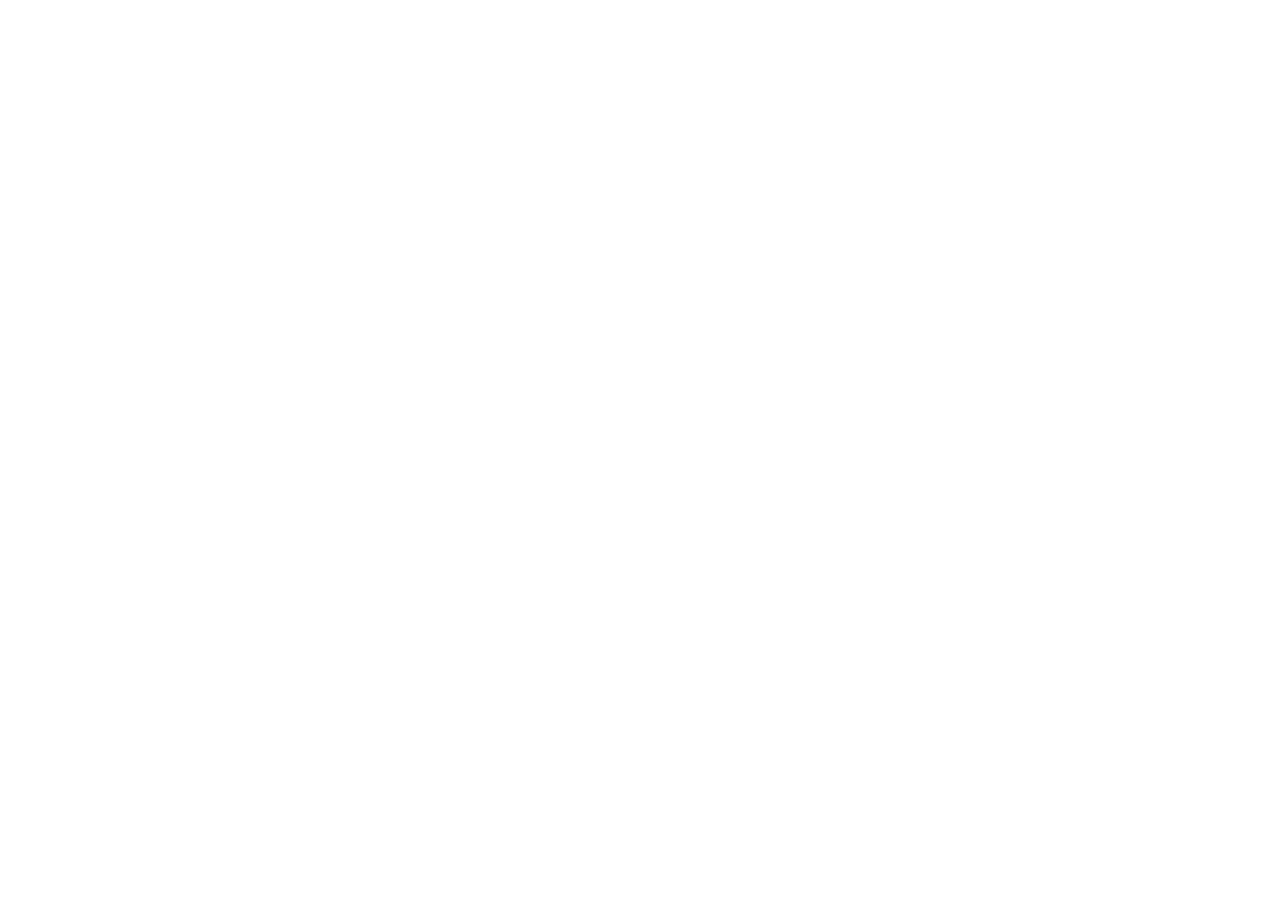
==== index.html @ 332e4127 "add index.html" ====
<!DOCTYPE html>
<html lang="ko">
<head>
    <meta charset="UTF-8">
    <meta http-equiv="X-UA-Compatible" content="IE=edge">
    <meta name="viewport" content="width=device-width, initial-scale=1.0">
    <title>Document</title>
</head>
<body>
    
</body>
</html>
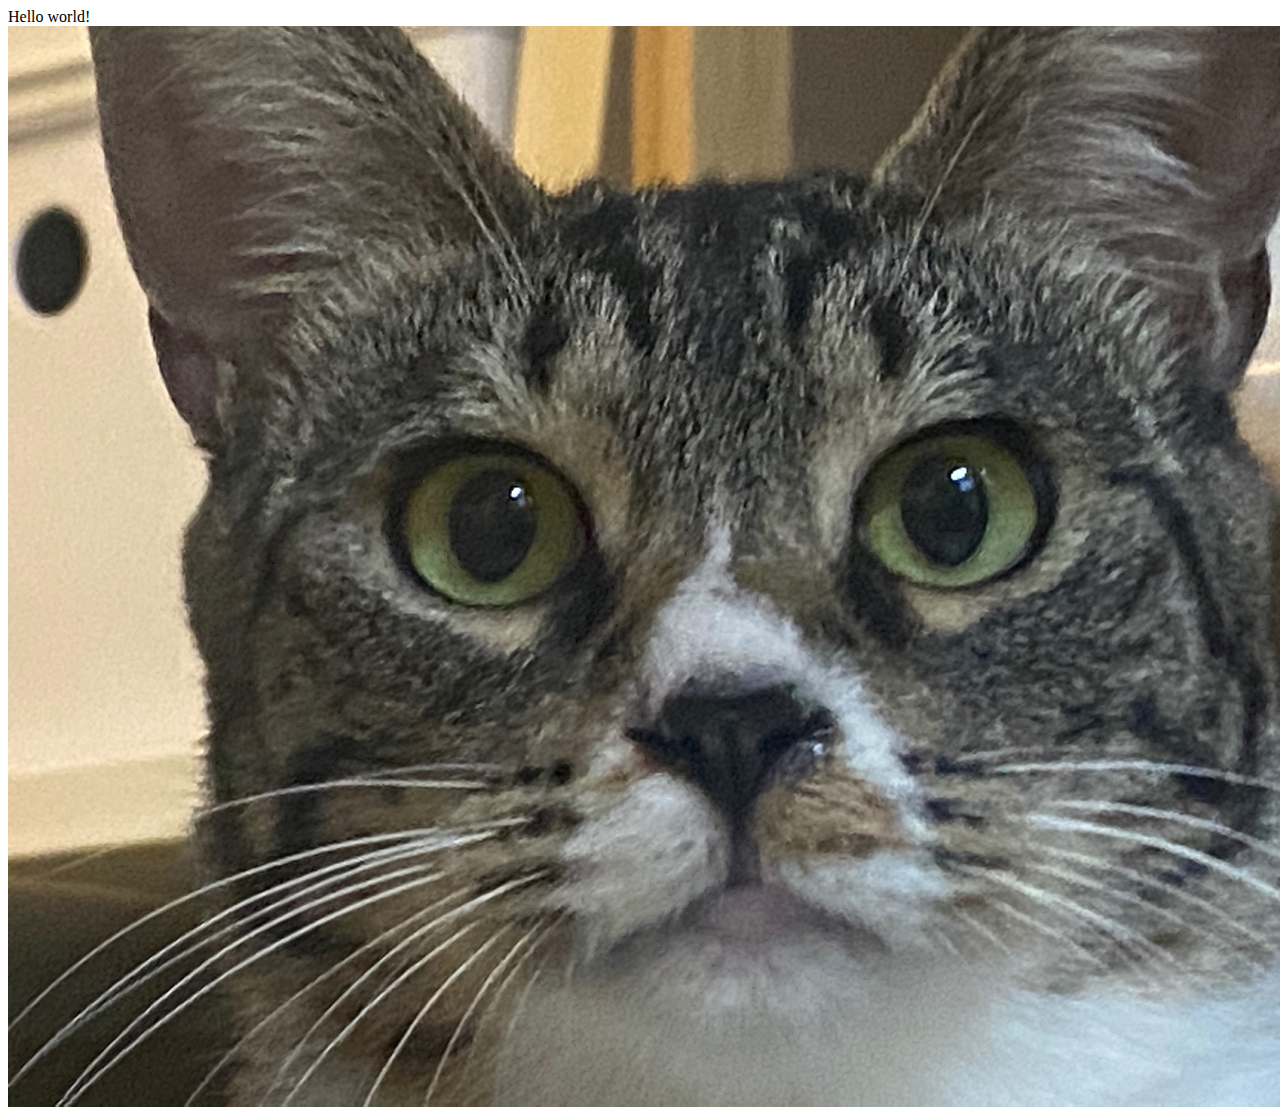
==== commit 89dbd0a3: "test image tag" ====
--- a/index.html
+++ b/index.html
@@ -7,6 +7,7 @@
     <title>Document</title>
 </head>
 <body>
-    
+  <div>Hello world!</div>
+  <img src="./images/yomi.jpg" alt="yomi_pic">
 </body>
 </html>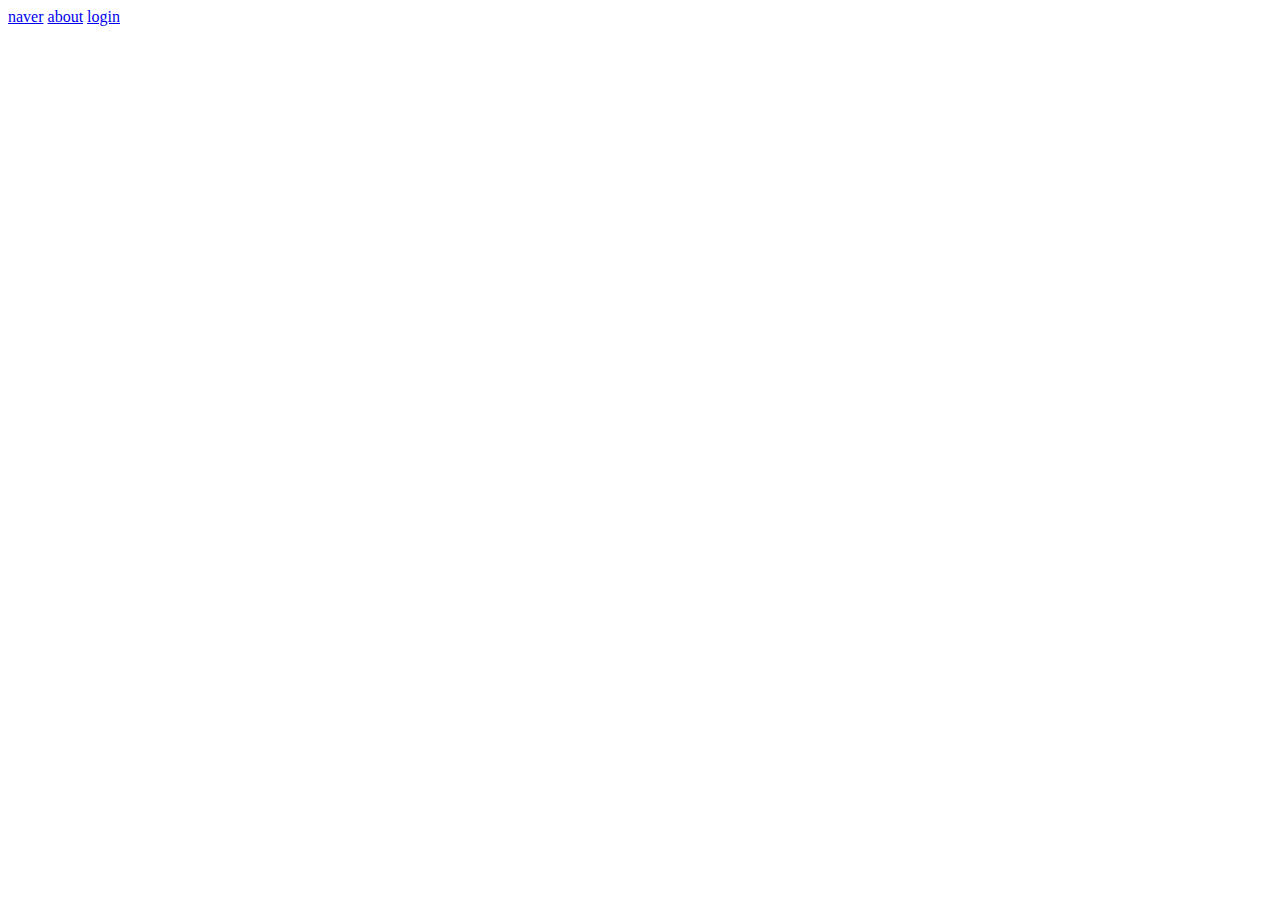
==== commit bb28212f: "a link 이동 실습" ====
--- a/index.html
+++ b/index.html
@@ -5,9 +5,12 @@
     <meta http-equiv="X-UA-Compatible" content="IE=edge">
     <meta name="viewport" content="width=device-width, initial-scale=1.0">
     <title>Document</title>
+    <link rel="stylesheet" href="./css/main.css">
+    <script src="./js/main.js"></script>
 </head>
 <body>
-  <div>Hello world!</div>
-  <img src="./images/yomi.jpg" alt="yomi_pic">
+  <a href="https://naver.com">naver</a>
+  <a href="/about">about</a>
+  <a href="/login">login</a>
 </body>
 </html>--- a/css/main.css
+++ b/css/main.css
@@ -0,0 +1,4 @@
+div{
+    color:red;
+    text-decoration: underline;
+}